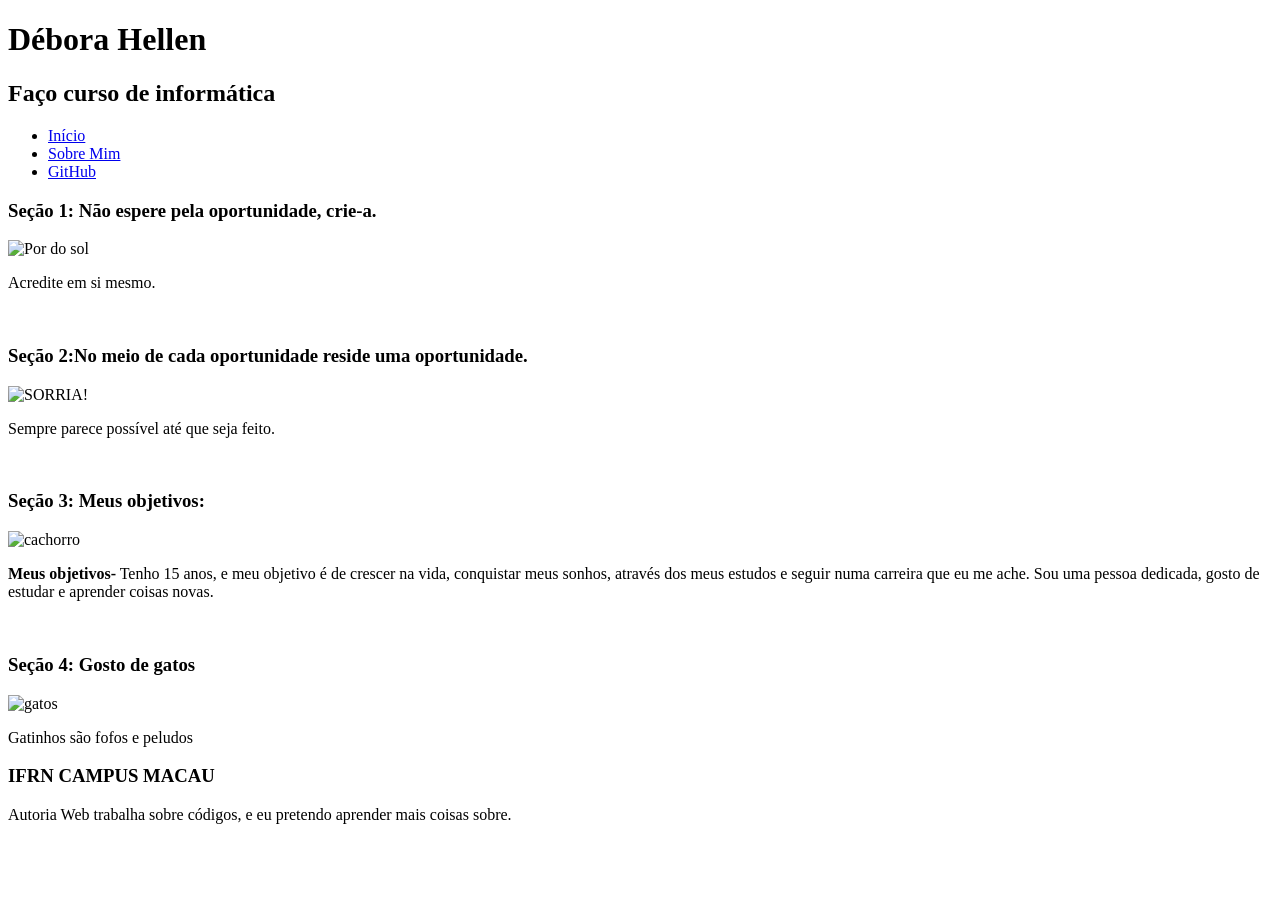
==== desafio 1.html @ 153e5be7 "Desafio aula 21/05" ====
<!doctype html>
<html lang="pt-BR">
  <head>
    <meta charset="UTF-8" />
    <meta name="viewport" content="width,initial-scale=1.0" />
    <title>MEU SITE</title>
  </head>

  <body>
    <header>
      <h1>Débora Hellen</h1>
      <h2>Faço curso de informática</h2>

      <nav>
        <ul>
          <li>
            <a href="#">Início</a>
          </li>
          <li>
            <a href="sobre.html">Sobre Mim</a>
          </li>
          <li>
            <a href="https://githubdeborahellen21">GitHub</a>
          </li>
        </ul>
      </nav>
    </header>
    <main>
      <section>
        <h3>Seção 1: Não espere pela oportunidade, crie-a.</h3>
      <div>
        <img src="https://th.bing.com/th/id/R.6cf8f5b03bf542655ae1058ceaa184cd?rik=qLRASBNwX0IfZA&riu=http%3a%2f%2fwww.filhovemver.com.br%2fwp-content%2fuploads%2f2014%2f11%2fponte-com-por-do-sol.jpg&ehk=e6FI%2biI19ODFqFwRQNUT6SG32oKaO%2blGjo9MB8svLdY%3d&risl=&pid=ImgRaw&r=0" alt="Por do sol">
      </div>
        <p>Acredite em si mesmo.</p>
    </section>
      <br />
      <section>
        <h3>Seção 2:No meio de cada oportunidade reside uma oportunidade.</h3>
      <div>
        <img src="https://cdn.pixabay.com/photo/2018/05/29/19/23/woman-3439789_1280.jpg" alt="SORRIA!">
      </div>
         <p>Sempre parece possível até que seja feito.</p>
    
    
    </section>
      <br />
      <section>
        <h3>Seção 3: Meus objetivos:</h3>
        <div>
            <img src="https://cdn.pixabay.com/photo/2023/06/02/15/56/dog-8036007_1280.jpg" alt="cachorro">
        </div>
        <p>
          <strong>Meus objetivos-</strong> Tenho 15 anos, e meu objetivo é de
          crescer na vida, conquistar meus sonhos, através dos meus estudos e
          seguir numa carreira que eu me ache. Sou uma pessoa dedicada, gosto de
          estudar e aprender coisas novas.
        </p>
      </section> 
      <br>
      <section>
        <h3>Seção 4: Gosto de gatos</h3>
        <div>
        <img src="https://www.bing.com/images/search?view=detailV2&ccid=mAfv%2by3e&id=BC7489A899822D6E2B626EB4713823D816EAFC5B&thid=OIP.mAfv-y3e0fhB8UQho68kqgHaE8&mediaurl=https%3a%2f%2fpixnio.com%2ffree-images%2f2017%2f09%2f26%2f2017-09-26-09-47-01.jpg&cdnurl=https%3a%2f%2fth.bing.com%2fth%2fid%2fR.9807effb2dded1f841f14421a3af24aa%3frik%3dW%252fzqFtgjOHG0bg%26pid%3dImgRaw%26r%3d0&exph=3283&expw=4924&q=gato&FORM=IRPRST&ck=8E1E91CC686DD498F9548717092B3A83&selectedIndex=6&itb=0" alt="gatos">
        </div>
        <p>Gatinhos são fofos e peludos
        </p>
      </section>



    </main>
    <footer>
        <h3>IFRN CAMPUS MACAU</h3>
        <p>Autoria Web trabalha sobre códigos, e eu pretendo aprender mais coisas sobre.</p>
    </footer>
  </body>
</html>
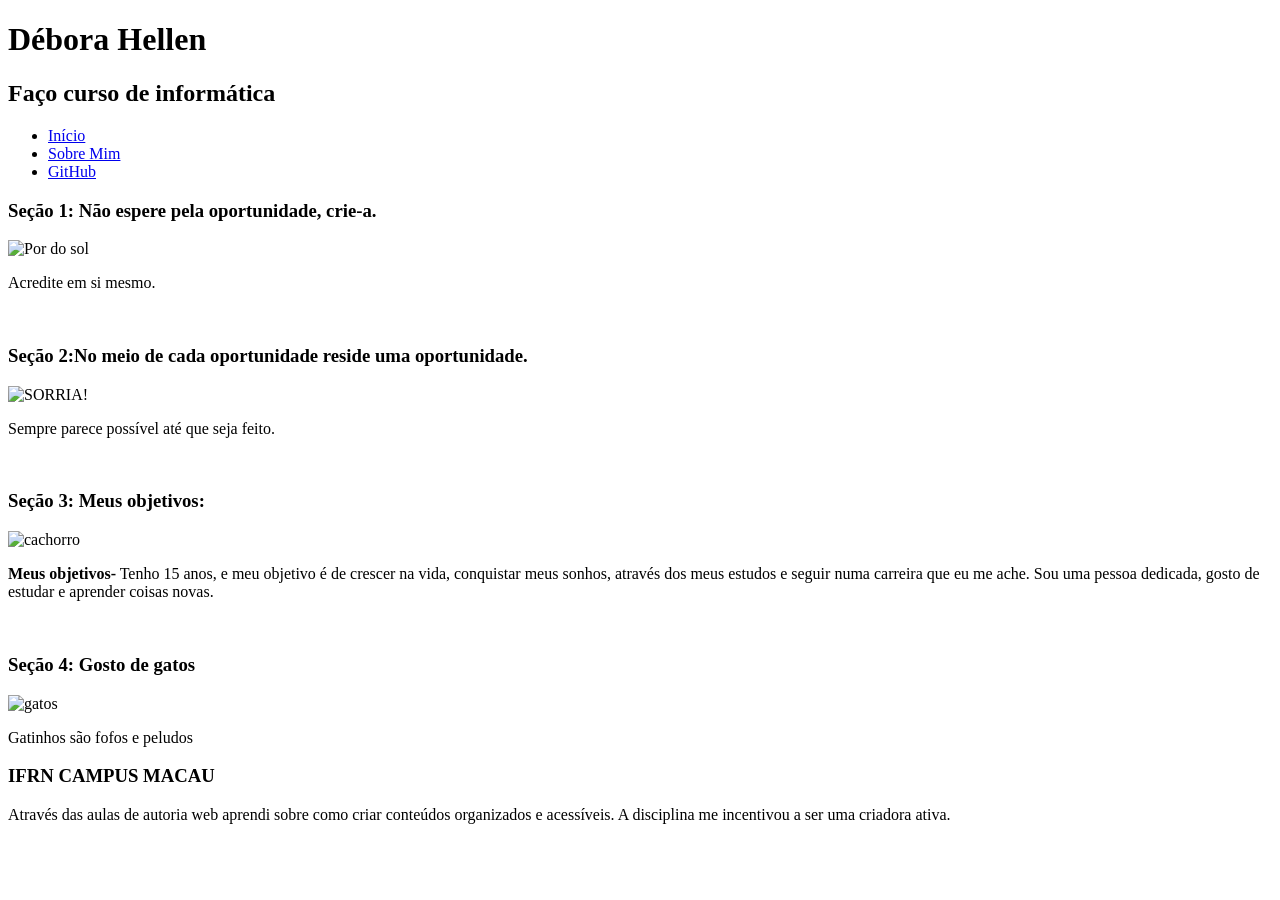
==== commit 7413ccb0: "sobre.html" ====
--- a/desafio 1.html
+++ b/desafio 1.html
@@ -71,7 +71,7 @@
     </main>
     <footer>
         <h3>IFRN CAMPUS MACAU</h3>
-        <p>Autoria Web trabalha sobre códigos, e eu pretendo aprender mais coisas sobre.</p>
+        <p>Através das aulas de autoria web aprendi sobre como criar conteúdos organizados e acessíveis. A disciplina me incentivou a ser uma criadora ativa. </p>
     </footer>
   </body>
 </html>
